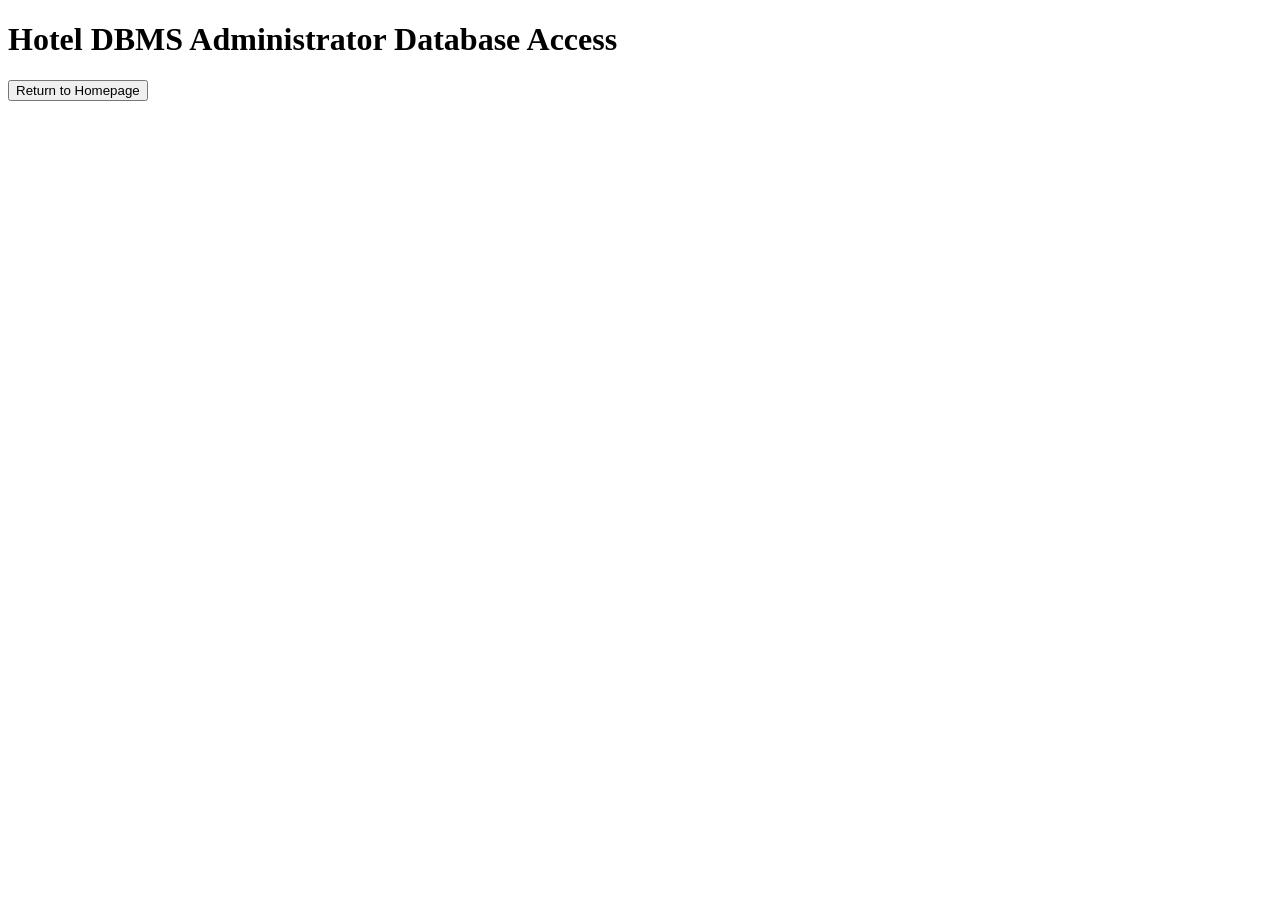
==== templates/databaseAccess.html @ 8bc835a3 "added admin login functionality and related pages" ====
<!DOCTYPE html>
<html lang="en">
<head>
    <meta charset="UTF-8">
    <meta name="viewport" content="width=device-width, initial-scale=1.0">
    <title>Admin Database Access</title>
    <link href="{{ url_for('static', filename='styles/adminstyle.css')}}" rel="stylesheet" />
</head>
<!--
This page should display available rooms (idk how im formatting that and honestly I'm a little peeved that I have the hard job here)
-->
<body>
    <h1>Hotel DBMS Administrator Database Access</h1>
    <form action="/index">
        <button type="submit">Return to Homepage </button>
    </form>
</body>
</html>
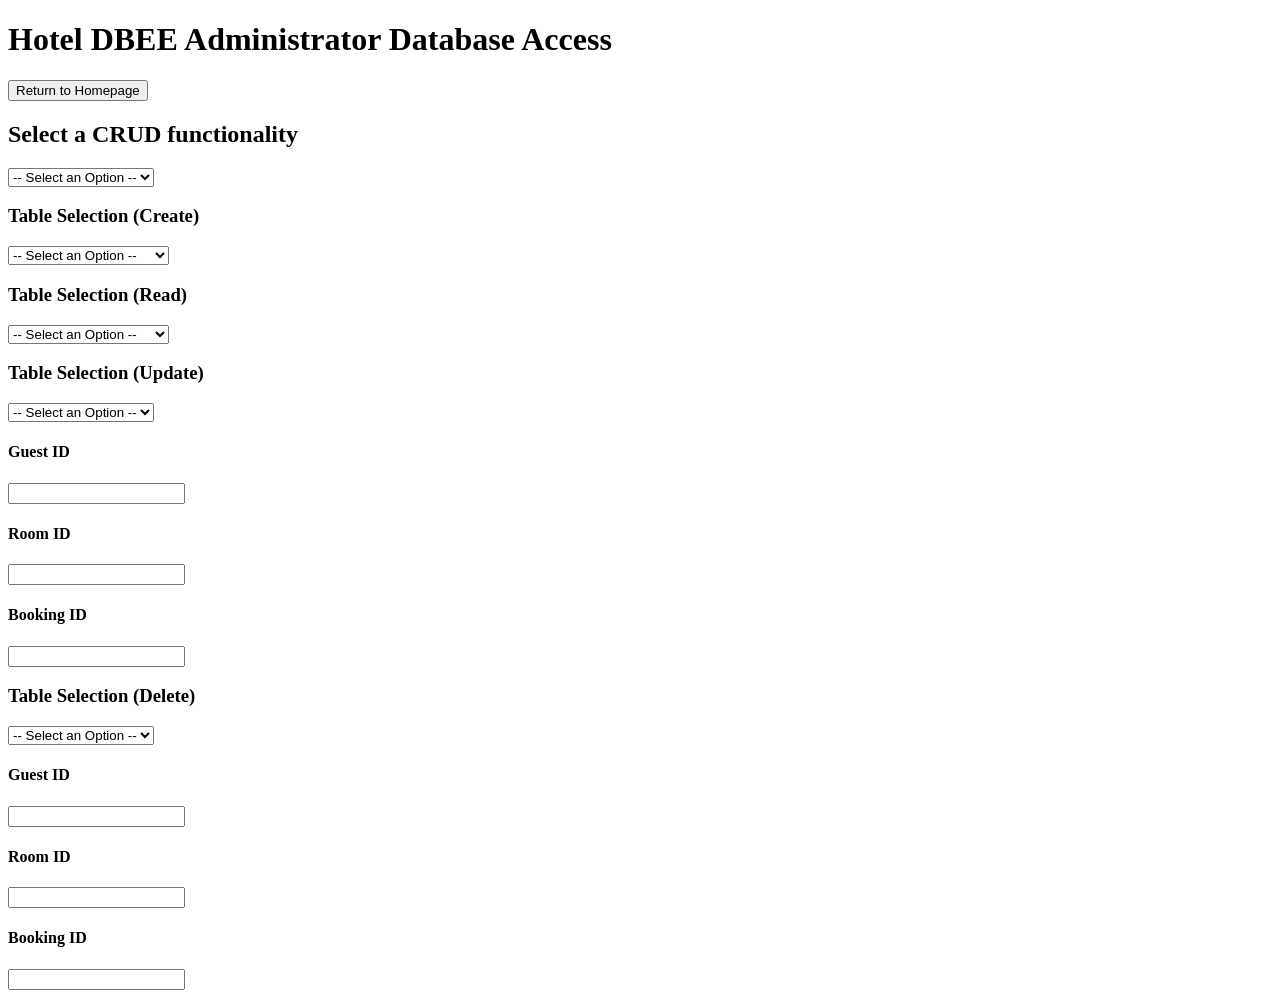
==== commit 70a40395: "improved database access page" ====
--- a/templates/databaseAccess.html
+++ b/templates/databaseAccess.html
@@ -7,12 +7,251 @@
     <link href="{{ url_for('static', filename='styles/adminstyle.css')}}" rel="stylesheet" />
 </head>
 <!--
-This page should display available rooms (idk how im formatting that and honestly I'm a little peeved that I have the hard job here)
+This page should allow for easy access to the database with several interactive elements,
+I may have to make them take you to different pages because I'm not very familiar with html
 -->
+
+<!--
 <body>
-    <h1>Hotel DBMS Administrator Database Access</h1>
+    <h1>Hotel DBEE Administrator Database Access</h1>
     <form action="/index">
         <button type="submit">Return to Homepage </button>
     </form>
+    <div class="container">
+        <h2>Select a CRUD functionality</h2>
+        <select id="mainDropdown" onchange="showSubMenu()">
+            <option value="">-- Select an Option --</option>
+            <option value="post">Create</option>
+            <option value="get">Read</option>
+            <option value="put">Update</option>
+            <option value="delete">Delete</option>
+        </select>
+
+        <div id="post_menu" class="hidden">
+            <h3>Table Selection (Create) </h3>
+            <select id="table_select_create"> 
+                <option value="">-- Select an Option --</option>
+                <option value="Guest_Cr">Guest Table</option>
+                <option value="Room_Cr">Room Table</option>
+                <option value="Booking_Cr">Booking Table</option>
+                <option value="Payment_Cr">Payment Table</option>
+                <option value="Services_Cr">Services Table</option>
+                <option value="Reviews_Cr">Reviews Table</option>
+                <option value="Booking_Services_Cr">Booking Services Table</option>
+            </select>
+        </div>
+
+        <div id="get_menu" class="hidden">
+            <h3>Table Selection (Read) </h3>
+            <select id="table_select_read"> 
+                <option value="">-- Select an Option --</option>
+                <option value="Guest_Re">Guest Table</option>
+                <option value="Room_Re">Room Table</option>
+                <option value="Booking_Re">Booking Table</option>
+                <option value="Payment_Re">Payment Table</option>
+                <option value="Services_Re">Services Table</option>
+                <option value="Reviews_Re">Reviews Table</option>
+                <option value="Booking_Services_Re">Booking Services Table</option>
+            </select>
+        </div>
+
+        <div id="put_menu" class="hidden">
+            <h3>Table Selection (Update) </h3>
+            <select id="table_select_update" onchange="showSubSubMenu('put')"> 
+                <option value="">-- Select an Option --</option>
+                <option value="Guest_Up">Guest Table</option>
+                <option value="Room_Up">Room Table</option>
+                <option value="Booking_Up">Booking Table</option>
+            </select>
+            <div id="Guest_id" class="hidden">
+                <h4>Guest ID</h4>
+                <input type="text" id="guest_id" name="guest_id">
+            </div>
+            <div id="Room_id" class="hidden">
+                <h4>Room ID</h4>
+                <input type="text" id="room_id" name="room_id">
+            </div>
+            <div id="Booking_id" class="hidden">
+                <h4>Booking ID</h4>
+                <input type="text" id="booking_id" name="booking_id">
+            </div>
+        </div>
+
+        <div id="delete_menu" class="hidden">
+            <h3>Table Selection (Delete) </h3>
+            <select id="table_select_update" onchange="showSubSubMenu('delete')"> 
+                <option value="">-- Select an Option --</option>
+                <option value="Guest_Del">Guest Table</option>
+                <option value="Room_Del">Room Table</option>
+                <option value="Booking_Del">Booking Table</option>
+            </select>
+            <div id="Guest_id" class="hidden">
+                <h4>Guest ID</h4>
+                <input type="text" id="guest_id" name="guest_id">
+            </div>
+            <div id="Room_id" class="hidden">
+                <h4>Room ID</h4>
+                <input type="text" id="room_id" name="room_id">
+            </div>
+            <div id="Booking_id" class="hidden">
+                <h4>Booking ID</h4>
+                <input type="text" id="booking_id" name="booking_id">
+            </div>
+        </div>
+    </div>
+
+
+    <script>
+        function showSubMenu() {
+            // Hide all menus
+            document.getElementById('fruitsMenu').classList.add('hidden');
+            document.getElementById('vegetablesMenu').classList.add('hidden');
+            document.getElementById('drinksMenu').classList.add('hidden');
+
+            // Show the selected menu
+            const selectedOption = document.getElementById('mainDropdown').value;
+            if (selectedOption) {
+                document.getElementById(`${selectedOption}Menu`).classList.remove('hidden');
+            }
+        }
+
+        function showSubSubMenu(category) {
+            // Hide all sub-menus within the selected category
+            const menus = document.querySelectorAll(`#${category}Menu div`);
+            menus.forEach(menu => menu.classList.add('hidden'));
+
+            // Show the selected sub-menu
+            const selectedSubOption = document.getElementById(`${category}Dropdown`).value;
+            if (selectedSubOption) {
+                document.getElementById(`${selectedSubOption}Menu`).classList.remove('hidden');
+            }
+        }
+
+    </script>
+</body>
+
+-->
+
+<body>
+    <h1>Hotel DBEE Administrator Database Access</h1>
+    <form action="/index">
+        <button type="submit">Return to Homepage </button>
+    </form>
+    <div class="container">
+        <h2>Select a CRUD functionality</h2>
+        <select id="mainDropdown" onchange="showSubMenu()">
+            <option value="">-- Select an Option --</option>
+            <option value="post">Create</option>
+            <option value="get">Read</option>
+            <option value="put">Update</option>
+            <option value="delete">Delete</option>
+        </select>
+
+        <!-- Create Menu -->
+        <div id="post_menu" class="hidden">
+            <h3>Table Selection (Create)</h3>
+            <select>
+                <option value="">-- Select an Option --</option>
+                <option value="Guest_Cr">Guest Table</option>
+                <option value="Room_Cr">Room Table</option>
+                <option value="Booking_Cr">Booking Table</option>
+                <option value="Payment_Cr">Payment Table</option>
+                <option value="Services_Cr">Services Table</option>
+                <option value="Reviews_Cr">Reviews Table</option>
+                <option value="Booking_Services_Cr">Booking Services Table</option>
+            </select>
+        </div>
+
+        <!-- Read Menu -->
+        <div id="get_menu" class="hidden">
+            <h3>Table Selection (Read)</h3>
+            <select>
+                <option value="">-- Select an Option --</option>
+                <option value="Guest_Re">Guest Table</option>
+                <option value="Room_Re">Room Table</option>
+                <option value="Booking_Re">Booking Table</option>
+                <option value="Payment_Re">Payment Table</option>
+                <option value="Services_Re">Services Table</option>
+                <option value="Reviews_Re">Reviews Table</option>
+                <option value="Booking_Services_Re">Booking Services Table</option>
+            </select>
+        </div>
+
+        <!-- Update Menu -->
+        <div id="put_menu" class="hidden">
+            <h3>Table Selection (Update)</h3>
+            <select id="table_select_update" onchange="showSubSubMenu('update')">
+                <option value="">-- Select an Option --</option>
+                <option value="Guest_Up">Guest Table</option>
+                <option value="Room_Up">Room Table</option>
+                <option value="Booking_Up">Booking Table</option>
+            </select>
+            <div id="Guest_Up" class="hidden">
+                <h4>Guest ID</h4>
+                <input type="text" id="guest_id" name="guest_id">
+            </div>
+            <div id="Room_Up" class="hidden">
+                <h4>Room ID</h4>
+                <input type="text" id="room_id" name="room_id">
+            </div>
+            <div id="Booking_Up" class="hidden">
+                <h4>Booking ID</h4>
+                <input type="text" id="booking_id" name="booking_id">
+            </div>
+        </div>
+
+        <!-- Delete Menu -->
+        <div id="delete_menu" class="hidden">
+            <h3>Table Selection (Delete)</h3>
+            <select id="table_select_delete" onchange="showSubSubMenu('delete')">
+                <option value="">-- Select an Option --</option>
+                <option value="Guest_Del">Guest Table</option>
+                <option value="Room_Del">Room Table</option>
+                <option value="Booking_Del">Booking Table</option>
+            </select>
+            <div id="Guest_Del" class="hidden">
+                <h4>Guest ID</h4>
+                <input type="text" id="guest_id" name="guest_id">
+            </div>
+            <div id="Room_Del" class="hidden">
+                <h4>Room ID</h4>
+                <input type="text" id="room_id" name="room_id">
+            </div>
+            <div id="Booking_Del" class="hidden">
+                <h4>Booking ID</h4>
+                <input type="text" id="booking_id" name="booking_id">
+            </div>
+        </div>
+    </div>
+
+    <script>
+        function showSubMenu() {
+            // Hide all main menus
+            const menus = document.querySelectorAll('.container > div');
+            menus.forEach(menu => menu.classList.add('hidden'));
+
+            // Show the selected main menu
+            const selectedOption = document.getElementById('mainDropdown').value;
+            if (selectedOption) {
+                document.getElementById(`${selectedOption}_menu`).classList.remove('hidden');
+            }
+        }
+
+        function showSubSubMenu(category) {
+            // Get all sub-menus under the selected category
+            const subMenus = document.querySelectorAll(`#${category}_menu > div`);
+
+            // Hide all sub-menus
+            subMenus.forEach(menu => menu.classList.add('hidden'));
+
+            // Get the selected sub-option
+            const selectedSubOption = document.getElementById(`table_select_${category}`).value;
+
+            // Show the corresponding sub-menu
+            if (selectedSubOption) {
+                document.getElementById(selectedSubOption).classList.remove('hidden');
+        }
+}
+    </script>
 </body>
 </html>
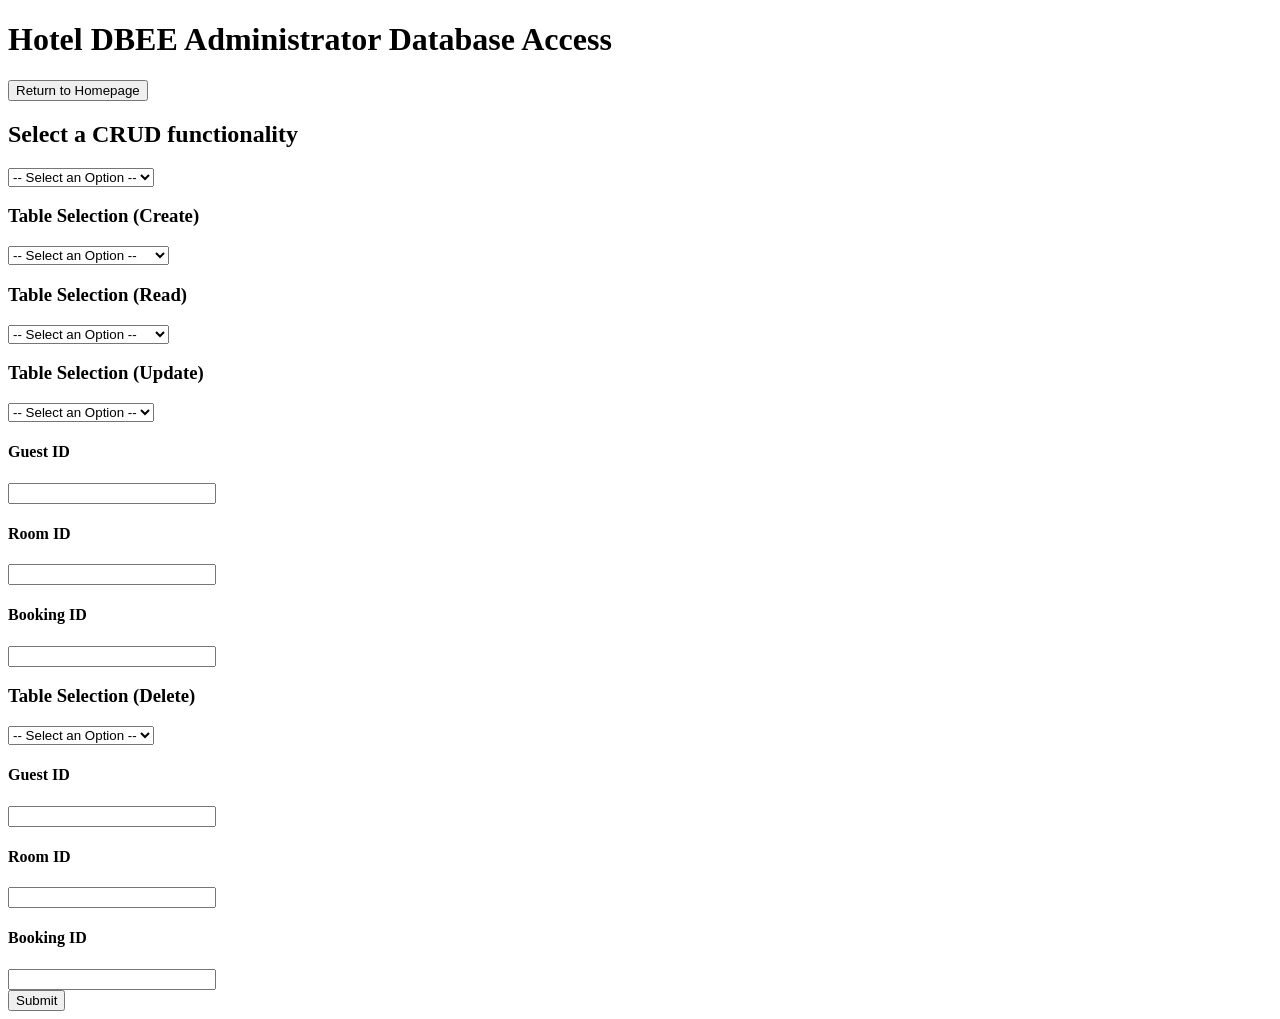
==== commit c4410328: "fixed update dropdown in databaseAccess and added comments for future work guidance" ====
--- a/templates/databaseAccess.html
+++ b/templates/databaseAccess.html
@@ -11,228 +11,125 @@
 I may have to make them take you to different pages because I'm not very familiar with html
 -->
 
-<!--
 <body>
     <h1>Hotel DBEE Administrator Database Access</h1>
-    <form action="/index">
+    <form action="/index" method="POST">
         <button type="submit">Return to Homepage </button>
     </form>
+
     <div class="container">
         <h2>Select a CRUD functionality</h2>
-        <select id="mainDropdown" onchange="showSubMenu()">
-            <option value="">-- Select an Option --</option>
-            <option value="post">Create</option>
-            <option value="get">Read</option>
-            <option value="put">Update</option>
-            <option value="delete">Delete</option>
-        </select>
+        <form id="crudForm">
+            <select id="mainDropdown" name="crud_functionality" onchange="showSubMenu()">
+                <option value="">-- Select an Option --</option>
+                <option value="post">Create</option>
+                <option value="get">Read</option>
+                <option value="put">Update</option>
+                <option value="delete">Delete</option>
+            </select>
 
-        <div id="post_menu" class="hidden">
-            <h3>Table Selection (Create) </h3>
-            <select id="table_select_create"> 
-                <option value="">-- Select an Option --</option>
-                <option value="Guest_Cr">Guest Table</option>
-                <option value="Room_Cr">Room Table</option>
-                <option value="Booking_Cr">Booking Table</option>
-                <option value="Payment_Cr">Payment Table</option>
-                <option value="Services_Cr">Services Table</option>
-                <option value="Reviews_Cr">Reviews Table</option>
-                <option value="Booking_Services_Cr">Booking Services Table</option>
-            </select>
-        </div>
+            <!-- Create Menu -->
+            <!-- add onchange function to update subMenusName variable -->
+            <div id="post_menu" class="hidden">
+                <h3>Table Selection (Create)</h3>
+                <select name="create_table">
+                    <option value="">-- Select an Option --</option>
+                    <option value="Guest_Cr">Guest Table</option>
+                    <option value="Room_Cr">Room Table</option>
+                    <option value="Booking_Cr">Booking Table</option>
+                    <option value="Payment_Cr">Payment Table</option>
+                    <option value="Services_Cr">Services Table</option>
+                    <option value="Reviews_Cr">Reviews Table</option>
+                    <option value="Booking_Services_Cr">Booking Services Table</option>
+                </select>
+            </div>
 
-        <div id="get_menu" class="hidden">
-            <h3>Table Selection (Read) </h3>
-            <select id="table_select_read"> 
-                <option value="">-- Select an Option --</option>
-                <option value="Guest_Re">Guest Table</option>
-                <option value="Room_Re">Room Table</option>
-                <option value="Booking_Re">Booking Table</option>
-                <option value="Payment_Re">Payment Table</option>
-                <option value="Services_Re">Services Table</option>
-                <option value="Reviews_Re">Reviews Table</option>
-                <option value="Booking_Services_Re">Booking Services Table</option>
-            </select>
-        </div>
+            <!-- Read Menu -->
+            <!-- add onchange function to update subMenusName variable -->
+            <div id="get_menu" class="hidden">
+                <h3>Table Selection (Read)</h3>
+                <select name="read_table" >
+                    <option value="">-- Select an Option --</option>
+                    <option value="Guest_Re">Guest Table</option>
+                    <option value="Room_Re">Room Table</option>
+                    <option value="Booking_Re">Booking Table</option>
+                    <option value="Payment_Re">Payment Table</option>
+                    <option value="Services_Re">Services Table</option>
+                    <option value="Reviews_Re">Reviews Table</option>
+                    <option value="Booking_Services_Re">Booking Services Table</option>
+                </select>
+            </div>
 
-        <div id="put_menu" class="hidden">
-            <h3>Table Selection (Update) </h3>
-            <select id="table_select_update" onchange="showSubSubMenu('put')"> 
-                <option value="">-- Select an Option --</option>
-                <option value="Guest_Up">Guest Table</option>
-                <option value="Room_Up">Room Table</option>
-                <option value="Booking_Up">Booking Table</option>
-            </select>
-            <div id="Guest_id" class="hidden">
-                <h4>Guest ID</h4>
-                <input type="text" id="guest_id" name="guest_id">
+            <!-- Update Menu -->
+            <div id="put_menu" class="hidden">
+                <h3>Table Selection (Update)</h3>
+                <select id="table_select_put" name="update_table" onchange="showSubSubMenu('put')">
+                    <option value="">-- Select an Option --</option>
+                    <option value="Guest_Up">Guest Table</option>
+                    <option value="Room_Up">Room Table</option>
+                    <option value="Booking_Up">Booking Table</option>
+                </select>
+                <div id="Guest_Up" class="hidden">
+                    <h4>Guest ID</h4>
+                    <input type="text" id="guest_id" name="guest_id" style="width: 200px;">
+                </div>
+                <div id="Room_Up" class="hidden">
+                    <h4>Room ID</h4>
+                    <input type="text" id="room_id" name="room_id" style="width: 200px;">
+                </div>
+                <div id="Booking_Up" class="hidden">
+                    <h4>Booking ID</h4>
+                    <input type="text" id="booking_id" name="booking_id" style="width: 200px;">
+                </div>
             </div>
-            <div id="Room_id" class="hidden">
-                <h4>Room ID</h4>
-                <input type="text" id="room_id" name="room_id">
+
+            <!-- Delete Menu -->
+            <div id="delete_menu" class="hidden">
+                <h3>Table Selection (Delete)</h3>
+                <select id="table_select_delete" name="delete_table" onchange="showSubSubMenu('delete')">
+                    <option value="">-- Select an Option --</option>
+                    <option value="Guest_Del">Guest Table</option>
+                    <option value="Room_Del">Room Table</option>
+                    <option value="Booking_Del">Booking Table</option>
+                </select>
+                <div id="Guest_Del" class="hidden">
+                    <h4>Guest ID</h4>
+                    <input type="text" id="guest_id" name="guest_id" style="width: 200px;">
+                </div>
+                <div id="Room_Del" class="hidden">
+                    <h4>Room ID</h4>
+                    <input type="text" id="room_id" name="room_id" style="width: 200px;">
+                </div>
+                <div id="Booking_Del" class="hidden">
+                    <h4>Booking ID</h4>
+                    <input type="text" id="booking_id" name="booking_id" style="width: 200px;">
+                </div>
             </div>
-            <div id="Booking_id" class="hidden">
-                <h4>Booking ID</h4>
-                <input type="text" id="booking_id" name="booking_id">
-            </div>
-        </div>
 
-        <div id="delete_menu" class="hidden">
-            <h3>Table Selection (Delete) </h3>
-            <select id="table_select_update" onchange="showSubSubMenu('delete')"> 
-                <option value="">-- Select an Option --</option>
-                <option value="Guest_Del">Guest Table</option>
-                <option value="Room_Del">Room Table</option>
-                <option value="Booking_Del">Booking Table</option>
-            </select>
-            <div id="Guest_id" class="hidden">
-                <h4>Guest ID</h4>
-                <input type="text" id="guest_id" name="guest_id">
-            </div>
-            <div id="Room_id" class="hidden">
-                <h4>Room ID</h4>
-                <input type="text" id="room_id" name="room_id">
-            </div>
-            <div id="Booking_id" class="hidden">
-                <h4>Booking ID</h4>
-                <input type="text" id="booking_id" name="booking_id">
-            </div>
-        </div>
-    </div>
-
-
-    <script>
-        function showSubMenu() {
-            // Hide all menus
-            document.getElementById('fruitsMenu').classList.add('hidden');
-            document.getElementById('vegetablesMenu').classList.add('hidden');
-            document.getElementById('drinksMenu').classList.add('hidden');
-
-            // Show the selected menu
-            const selectedOption = document.getElementById('mainDropdown').value;
-            if (selectedOption) {
-                document.getElementById(`${selectedOption}Menu`).classList.remove('hidden');
-            }
-        }
-
-        function showSubSubMenu(category) {
-            // Hide all sub-menus within the selected category
-            const menus = document.querySelectorAll(`#${category}Menu div`);
-            menus.forEach(menu => menu.classList.add('hidden'));
-
-            // Show the selected sub-menu
-            const selectedSubOption = document.getElementById(`${category}Dropdown`).value;
-            if (selectedSubOption) {
-                document.getElementById(`${selectedSubOption}Menu`).classList.remove('hidden');
-            }
-        }
-
-    </script>
-</body>
-
--->
-
-<body>
-    <h1>Hotel DBEE Administrator Database Access</h1>
-    <form action="/index">
-        <button type="submit">Return to Homepage </button>
-    </form>
-    <div class="container">
-        <h2>Select a CRUD functionality</h2>
-        <select id="mainDropdown" onchange="showSubMenu()">
-            <option value="">-- Select an Option --</option>
-            <option value="post">Create</option>
-            <option value="get">Read</option>
-            <option value="put">Update</option>
-            <option value="delete">Delete</option>
-        </select>
-
-        <!-- Create Menu -->
-        <div id="post_menu" class="hidden">
-            <h3>Table Selection (Create)</h3>
-            <select>
-                <option value="">-- Select an Option --</option>
-                <option value="Guest_Cr">Guest Table</option>
-                <option value="Room_Cr">Room Table</option>
-                <option value="Booking_Cr">Booking Table</option>
-                <option value="Payment_Cr">Payment Table</option>
-                <option value="Services_Cr">Services Table</option>
-                <option value="Reviews_Cr">Reviews Table</option>
-                <option value="Booking_Services_Cr">Booking Services Table</option>
-            </select>
-        </div>
-
-        <!-- Read Menu -->
-        <div id="get_menu" class="hidden">
-            <h3>Table Selection (Read)</h3>
-            <select>
-                <option value="">-- Select an Option --</option>
-                <option value="Guest_Re">Guest Table</option>
-                <option value="Room_Re">Room Table</option>
-                <option value="Booking_Re">Booking Table</option>
-                <option value="Payment_Re">Payment Table</option>
-                <option value="Services_Re">Services Table</option>
-                <option value="Reviews_Re">Reviews Table</option>
-                <option value="Booking_Services_Re">Booking Services Table</option>
-            </select>
-        </div>
-
-        <!-- Update Menu -->
-        <div id="put_menu" class="hidden">
-            <h3>Table Selection (Update)</h3>
-            <select id="table_select_update" onchange="showSubSubMenu('update')">
-                <option value="">-- Select an Option --</option>
-                <option value="Guest_Up">Guest Table</option>
-                <option value="Room_Up">Room Table</option>
-                <option value="Booking_Up">Booking Table</option>
-            </select>
-            <div id="Guest_Up" class="hidden">
-                <h4>Guest ID</h4>
-                <input type="text" id="guest_id" name="guest_id">
-            </div>
-            <div id="Room_Up" class="hidden">
-                <h4>Room ID</h4>
-                <input type="text" id="room_id" name="room_id">
-            </div>
-            <div id="Booking_Up" class="hidden">
-                <h4>Booking ID</h4>
-                <input type="text" id="booking_id" name="booking_id">
-            </div>
-        </div>
-
-        <!-- Delete Menu -->
-        <div id="delete_menu" class="hidden">
-            <h3>Table Selection (Delete)</h3>
-            <select id="table_select_delete" onchange="showSubSubMenu('delete')">
-                <option value="">-- Select an Option --</option>
-                <option value="Guest_Del">Guest Table</option>
-                <option value="Room_Del">Room Table</option>
-                <option value="Booking_Del">Booking Table</option>
-            </select>
-            <div id="Guest_Del" class="hidden">
-                <h4>Guest ID</h4>
-                <input type="text" id="guest_id" name="guest_id">
-            </div>
-            <div id="Room_Del" class="hidden">
-                <h4>Room ID</h4>
-                <input type="text" id="room_id" name="room_id">
-            </div>
-            <div id="Booking_Del" class="hidden">
-                <h4>Booking ID</h4>
-                <input type="text" id="booking_id" name="booking_id">
-            </div>
-        </div>
+            <!-- Submit Button (will need to add an onclick to send all 3 variables menusName, subMenusName, and somethingId to something for processing (probably send to another page here))-->
+            <button type="submit">Submit</button>
+        </form>
     </div>
 
     <script>
+        var menusName;
+        var subMenusName;
+        var somethingID;
+
+        // Create a new function here for updating subMenusName to whatever is selected 
+
+        // Create ANOTHER new function here for updating somthingID to whatever is typed On change of an ID textbox (will involve adding more onchange functions above (maybe in text input fields))
+
         function showSubMenu() {
             // Hide all main menus
-            const menus = document.querySelectorAll('.container > div');
+            const menus = document.querySelectorAll('.container > form > div');
             menus.forEach(menu => menu.classList.add('hidden'));
 
             // Show the selected main menu
             const selectedOption = document.getElementById('mainDropdown').value;
             if (selectedOption) {
+                // The single line below comfortably updates the menusName variable to whatever is selected because this function runs whenever the original dropdown changes
+                menusName = selectedOption;
                 document.getElementById(`${selectedOption}_menu`).classList.remove('hidden');
             }
         }
@@ -250,8 +147,10 @@
             // Show the corresponding sub-menu
             if (selectedSubOption) {
                 document.getElementById(selectedSubOption).classList.remove('hidden');
+            }
         }
-}
     </script>
 </body>
+
+
 </html>
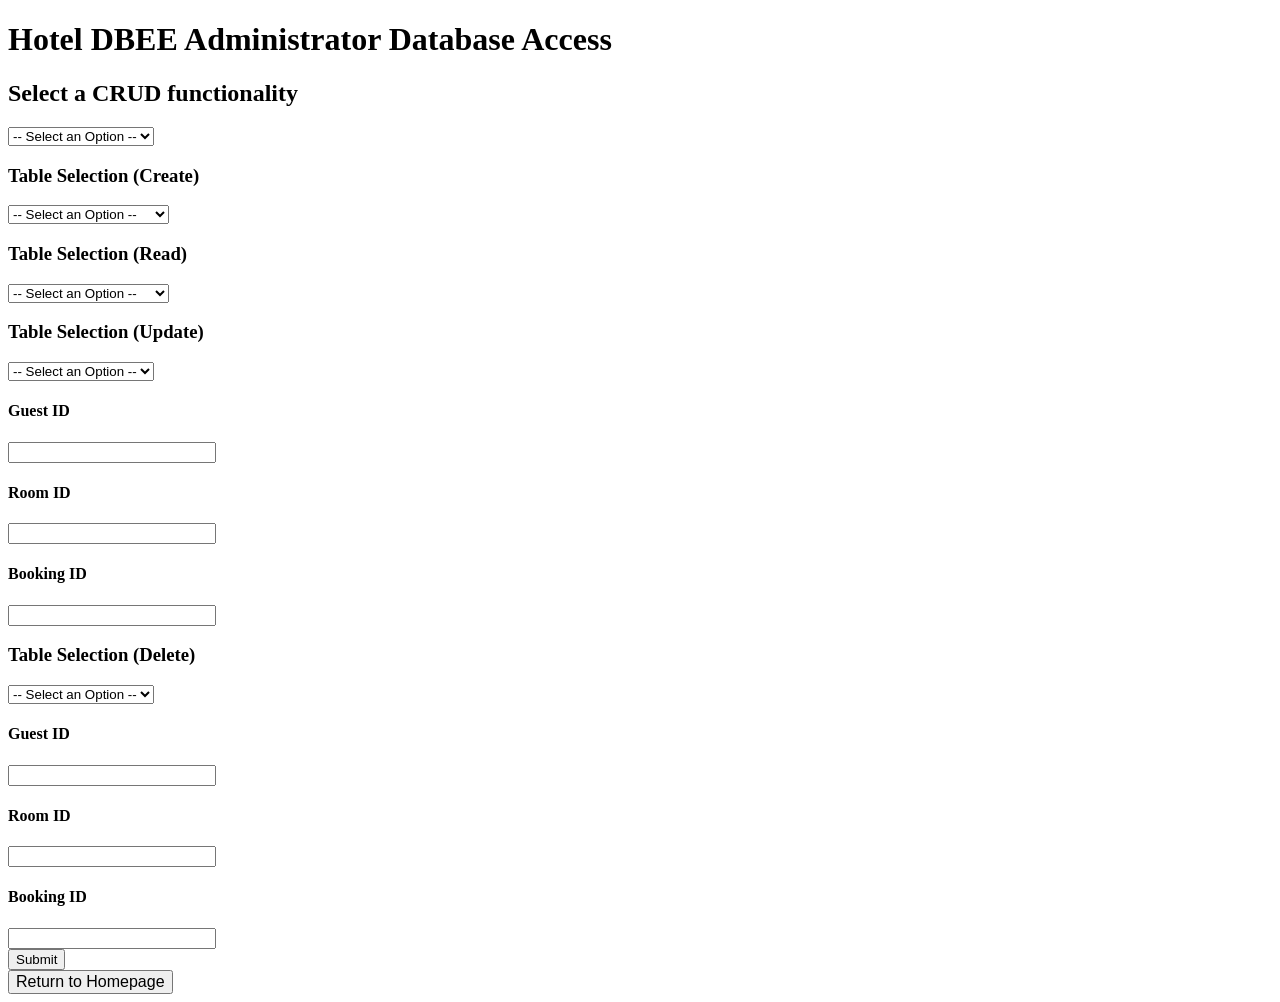
==== commit 95b3f81f: "Final commit before Turn in" ====
--- a/templates/databaseAccess.html
+++ b/templates/databaseAccess.html
@@ -13,13 +13,16 @@
 
 <body>
     <h1>Hotel DBEE Administrator Database Access</h1>
-    <form action="/index" method="POST">
-        <button type="submit">Return to Homepage </button>
-    </form>
 
     <div class="container">
         <h2>Select a CRUD functionality</h2>
-        <form id="crudForm">
+        <form id="crudForm" action="/directByInputs" method="get">
+
+            <!-- Hidden inputs for passing JavaScript variables -->
+            <input type="hidden" id="menusNameInput" name="menusName">
+            <input type="hidden" id="subMenusNameInput" name="subMenusName">
+            <input type="hidden" id="somethingIDInput" name="somethingID">
+
             <select id="mainDropdown" name="crud_functionality" onchange="showSubMenu()">
                 <option value="">-- Select an Option --</option>
                 <option value="post">Create</option>
@@ -29,10 +32,9 @@
             </select>
 
             <!-- Create Menu -->
-            <!-- add onchange function to update subMenusName variable -->
             <div id="post_menu" class="hidden">
                 <h3>Table Selection (Create)</h3>
-                <select name="create_table">
+                <select id="table_select_post" name="create_table" onchange="updateTableSelection('post')">
                     <option value="">-- Select an Option --</option>
                     <option value="Guest_Cr">Guest Table</option>
                     <option value="Room_Cr">Room Table</option>
@@ -45,10 +47,9 @@
             </div>
 
             <!-- Read Menu -->
-            <!-- add onchange function to update subMenusName variable -->
             <div id="get_menu" class="hidden">
                 <h3>Table Selection (Read)</h3>
-                <select name="read_table" >
+                <select id="table_select_get" name="read_table" onchange="updateTableSelection('get')">
                     <option value="">-- Select an Option --</option>
                     <option value="Guest_Re">Guest Table</option>
                     <option value="Room_Re">Room Table</option>
@@ -71,15 +72,15 @@
                 </select>
                 <div id="Guest_Up" class="hidden">
                     <h4>Guest ID</h4>
-                    <input type="text" id="guest_id" name="guest_id" style="width: 200px;">
+                    <input type="text" id="update_guest_id" name="guest_id" style="width: 200px;" oninput="updateTableID('update_guest')">
                 </div>
                 <div id="Room_Up" class="hidden">
                     <h4>Room ID</h4>
-                    <input type="text" id="room_id" name="room_id" style="width: 200px;">
+                    <input type="text" id="update_room_id" name="room_id" style="width: 200px;" oninput="updateTableID('update_room')">
                 </div>
                 <div id="Booking_Up" class="hidden">
                     <h4>Booking ID</h4>
-                    <input type="text" id="booking_id" name="booking_id" style="width: 200px;">
+                    <input type="text" id="update_booking_id" name="booking_id" style="width: 200px;" oninput="updateTableID('update_booking')">
                 </div>
             </div>
 
@@ -94,32 +95,60 @@
                 </select>
                 <div id="Guest_Del" class="hidden">
                     <h4>Guest ID</h4>
-                    <input type="text" id="guest_id" name="guest_id" style="width: 200px;">
+                    <input type="text" id="del_guest_id" name="guest_id" style="width: 200px;" oninput="updateTableID('del_guest')">
                 </div>
                 <div id="Room_Del" class="hidden">
                     <h4>Room ID</h4>
-                    <input type="text" id="room_id" name="room_id" style="width: 200px;">
+                    <input type="text" id="del_room_id" name="room_id" style="width: 200px;" oninput="updateTableID('del_room')">
                 </div>
                 <div id="Booking_Del" class="hidden">
                     <h4>Booking ID</h4>
-                    <input type="text" id="booking_id" name="booking_id" style="width: 200px;">
+                    <input type="text" id="del_booking_id" name="booking_id" style="width: 200px;" oninput="updateTableID('del_booking')">
                 </div>
             </div>
 
             <!-- Submit Button (will need to add an onclick to send all 3 variables menusName, subMenusName, and somethingId to something for processing (probably send to another page here))-->
-            <button type="submit">Submit</button>
+            <button type="submit" onclick="updateFormInputs()">Submit</button>
         </form>
     </div>
+
+    <form action="/index">
+        <button type="submit" style="font-size: 1rem;">Return to Homepage </button>
+    </form>
 
     <script>
         var menusName;
         var subMenusName;
         var somethingID;
 
+        // Update hidden inputs before form submission
+        function updateFormInputs() {
+            document.getElementById("menusNameInput").value = menusName || "";
+            document.getElementById("subMenusNameInput").value = subMenusName || "";
+            document.getElementById("somethingIDInput").value = somethingID || "";
+        }
+
         // Create a new function here for updating subMenusName to whatever is selected 
+        function updateTableSelection(simpleCategory) {
+            // Get the selected data table
+            const selectedDataTable = document.getElementById(`table_select_${simpleCategory}`).value;
+
+            if (selectedDataTable) {
+                subMenusName = selectedDataTable;
+                console.log(subMenusName);
+            }
+        }
 
         // Create ANOTHER new function here for updating somthingID to whatever is typed On change of an ID textbox (will involve adding more onchange functions above (maybe in text input fields))
+        function updateTableID(crudAndCategory) {
+            let writtenID = document.getElementById(`${crudAndCategory}_id`).value;
+            if (writtenID) {
+                somethingID = writtenID;
+                console.log(somethingID);
+            }
+        }
 
+        // Function to show the selected dropdown whenever one is selected
         function showSubMenu() {
             // Hide all main menus
             const menus = document.querySelectorAll('.container > form > div');
@@ -131,9 +160,12 @@
                 // The single line below comfortably updates the menusName variable to whatever is selected because this function runs whenever the original dropdown changes
                 menusName = selectedOption;
                 document.getElementById(`${selectedOption}_menu`).classList.remove('hidden');
+                console.log(menusName);
             }
         }
 
+
+        // Function to show selected sub-dropdown whenever one is selected
         function showSubSubMenu(category) {
             // Get all sub-menus under the selected category
             const subMenus = document.querySelectorAll(`#${category}_menu > div`);
@@ -146,7 +178,9 @@
 
             // Show the corresponding sub-menu
             if (selectedSubOption) {
+                subMenusName = selectedSubOption;
                 document.getElementById(selectedSubOption).classList.remove('hidden');
+                console.log(subMenusName);
             }
         }
     </script>
